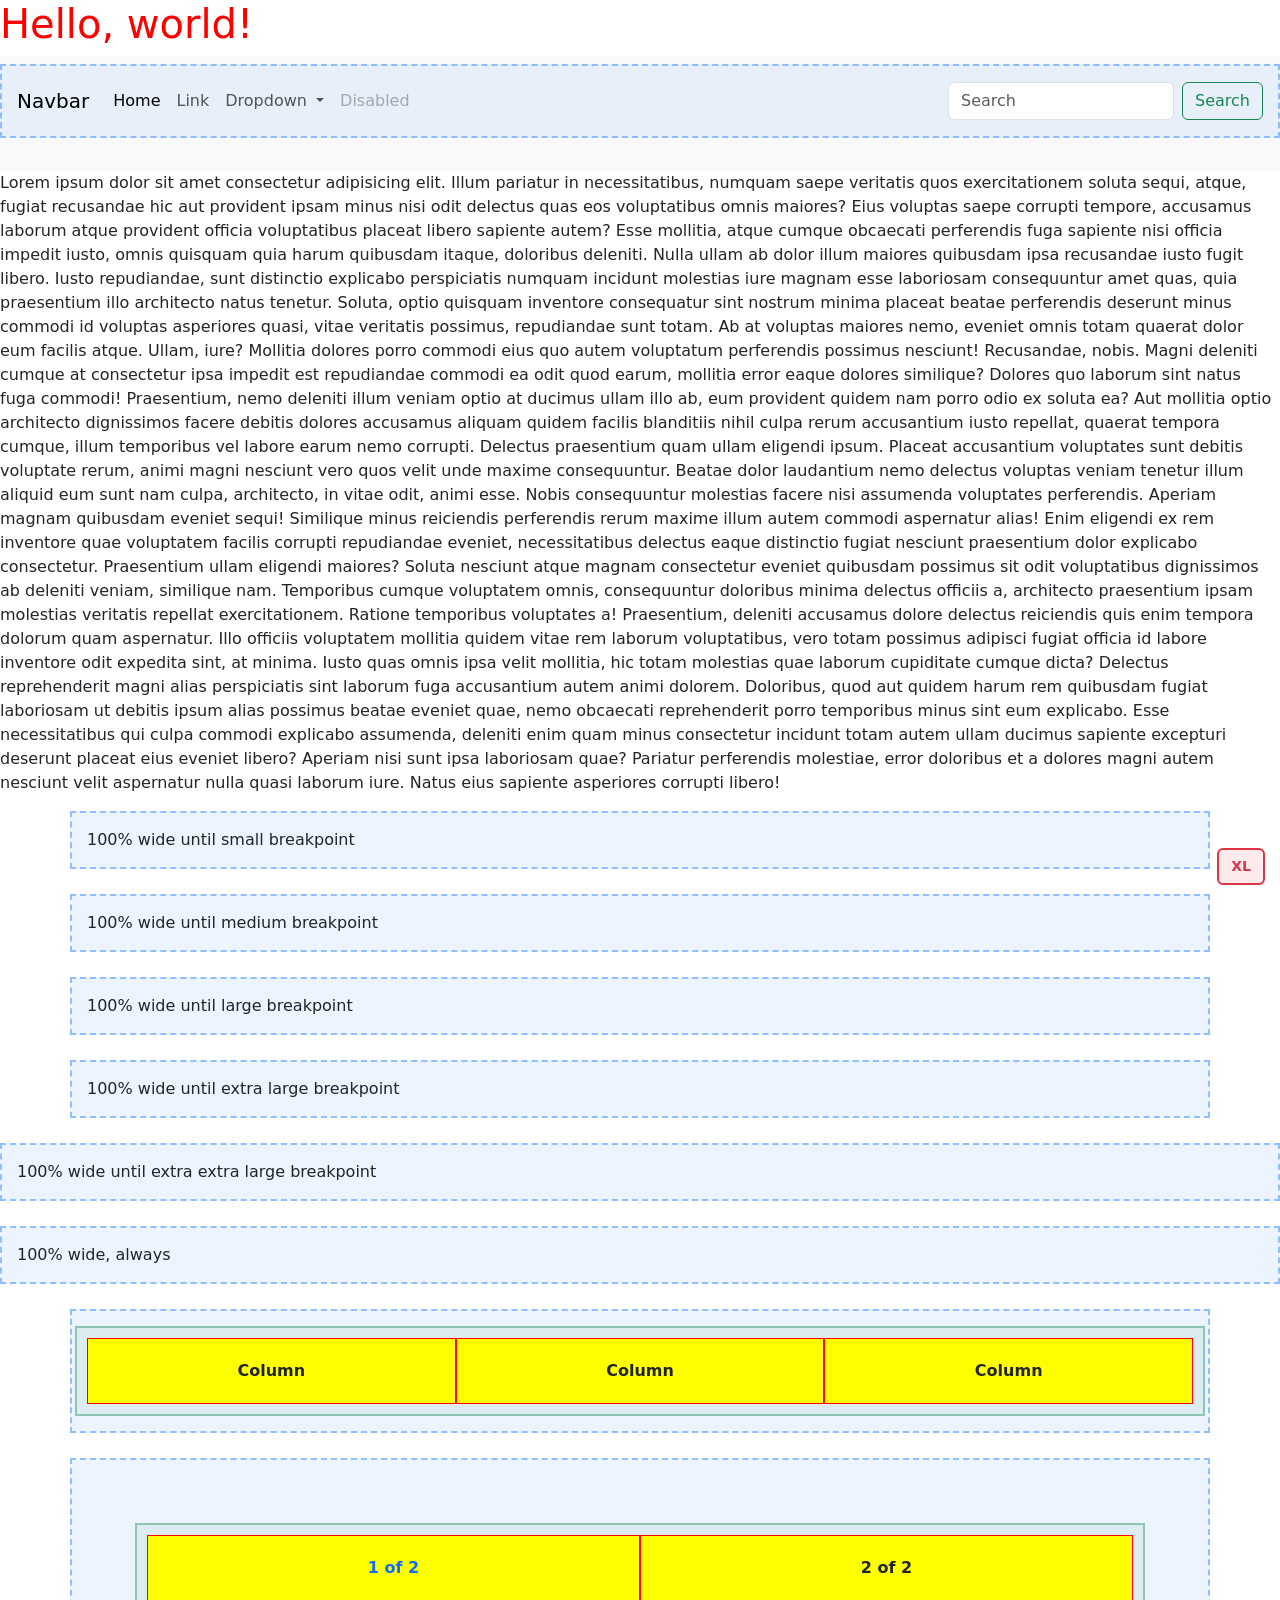
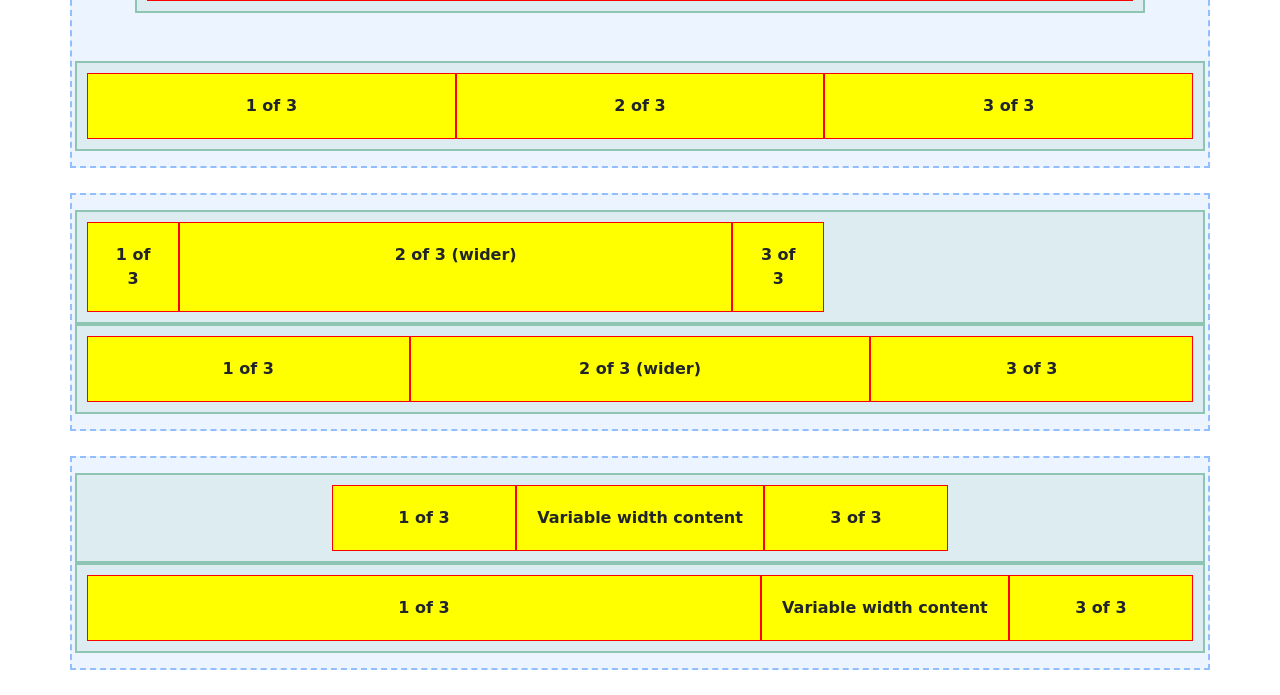
==== index.html @ 43ad9cc0 "Add Bootstrap demo page and styles Add a demo Bootstrap page (index.html) and accompanying styleshee" ====
<!doctype html>
<html lang="en">

<head>
    <meta charset="utf-8">
    <meta name="viewport" content="width=device-width, initial-scale=1">
    <title>Bootstrap demo</title>
    <link href="https://cdn.jsdelivr.net/npm/bootstrap@5.3.8/dist/css/bootstrap.min.css" rel="stylesheet"
        integrity="sha384-sRIl4kxILFvY47J16cr9ZwB07vP4J8+LH7qKQnuqkuIAvNWLzeN8tE5YBujZqJLB" crossorigin="anonymous">
    <link rel="stylesheet" href="style.css">
</head>

<body>
    <h1>Hello, world!</h1>
    <nav class="navbar navbar-expand-lg bg-body-tertiary">
        <div class="container-fluid robson">
            <a class="navbar-brand" href="#">Navbar</a>
            <button class="navbar-toggler" type="button" data-bs-toggle="collapse"
                data-bs-target="#navbarSupportedContent" aria-controls="navbarSupportedContent" aria-expanded="false"
                aria-label="Toggle navigation">
                <span class="navbar-toggler-icon"></span>
            </button>
            <div class="collapse navbar-collapse" id="navbarSupportedContent">
                <ul class="navbar-nav me-auto mb-2 mb-lg-0">
                    <li class="nav-item">
                        <a class="nav-link active" aria-current="page" href="#">Home</a>
                    </li>
                    <li class="nav-item">
                        <a class="nav-link" href="#">Link</a>
                    </li>
                    <li class="nav-item dropdown">
                        <a class="nav-link dropdown-toggle" href="#" role="button" data-bs-toggle="dropdown"
                            aria-expanded="false">
                            Dropdown
                        </a>
                        <ul class="dropdown-menu">
                            <li><a class="dropdown-item" href="#">Action</a></li>
                            <li><a class="dropdown-item" href="#">Another action</a></li>
                            <li>
                                <hr class="dropdown-divider">
                            </li>
                            <li><a class="dropdown-item" href="#">Something else here</a></li>
                        </ul>
                    </li>
                    <li class="nav-item">
                        <a class="nav-link disabled" aria-disabled="true">Disabled</a>
                    </li>
                </ul>
                <form class="d-flex" role="search">
                    <input class="form-control me-2" type="search" placeholder="Search" aria-label="Search" />
                    <button class="btn btn-outline-success" type="submit">Search</button>
                </form>
            </div>
        </div>
    </nav>


    <p>Lorem ipsum dolor sit amet consectetur adipisicing elit. Illum pariatur in necessitatibus, numquam saepe veritatis quos exercitationem soluta sequi, atque, fugiat recusandae hic aut provident ipsam minus nisi odit delectus quas eos voluptatibus omnis maiores? Eius voluptas saepe corrupti tempore, accusamus laborum atque provident officia voluptatibus placeat libero sapiente autem? Esse mollitia, atque cumque obcaecati perferendis fuga sapiente nisi officia impedit iusto, omnis quisquam quia harum quibusdam itaque, doloribus deleniti. Nulla ullam ab dolor illum maiores quibusdam ipsa recusandae iusto fugit libero. Iusto repudiandae, sunt distinctio explicabo perspiciatis numquam incidunt molestias iure magnam esse laboriosam consequuntur amet quas, quia praesentium illo architecto natus tenetur. Soluta, optio quisquam inventore consequatur sint nostrum minima placeat beatae perferendis deserunt minus commodi id voluptas asperiores quasi, vitae veritatis possimus, repudiandae sunt totam. Ab at voluptas maiores nemo, eveniet omnis totam quaerat dolor eum facilis atque. Ullam, iure? Mollitia dolores porro commodi eius quo autem voluptatum perferendis possimus nesciunt! Recusandae, nobis. Magni deleniti cumque at consectetur ipsa impedit est repudiandae commodi ea odit quod earum, mollitia error eaque dolores similique? Dolores quo laborum sint natus fuga commodi! Praesentium, nemo deleniti illum veniam optio at ducimus ullam illo ab, eum provident quidem nam porro odio ex soluta ea? Aut mollitia optio architecto dignissimos facere debitis dolores accusamus aliquam quidem facilis blanditiis nihil culpa rerum accusantium iusto repellat, quaerat tempora cumque, illum temporibus vel labore earum nemo corrupti. Delectus praesentium quam ullam eligendi ipsum. Placeat accusantium voluptates sunt debitis voluptate rerum, animi magni nesciunt vero quos velit unde maxime consequuntur. Beatae dolor laudantium nemo delectus voluptas veniam tenetur illum aliquid eum sunt nam culpa, architecto, in vitae odit, animi esse. Nobis consequuntur molestias facere nisi assumenda voluptates perferendis. Aperiam magnam quibusdam eveniet sequi! Similique minus reiciendis perferendis rerum maxime illum autem commodi aspernatur alias! Enim eligendi ex rem inventore quae voluptatem facilis corrupti repudiandae eveniet, necessitatibus delectus eaque distinctio fugiat nesciunt praesentium dolor explicabo consectetur. Praesentium ullam eligendi maiores? Soluta nesciunt atque magnam consectetur eveniet quibusdam possimus sit odit voluptatibus dignissimos ab deleniti veniam, similique nam. Temporibus cumque voluptatem omnis, consequuntur doloribus minima delectus officiis a, architecto praesentium ipsam molestias veritatis repellat exercitationem. Ratione temporibus voluptates a! Praesentium, deleniti accusamus dolore delectus reiciendis quis enim tempora dolorum quam aspernatur. Illo officiis voluptatem mollitia quidem vitae rem laborum voluptatibus, vero totam possimus adipisci fugiat officia id labore inventore odit expedita sint, at minima. Iusto quas omnis ipsa velit mollitia, hic totam molestias quae laborum cupiditate cumque dicta? Delectus reprehenderit magni alias perspiciatis sint laborum fuga accusantium autem animi dolorem. Doloribus, quod aut quidem harum rem quibusdam fugiat laboriosam ut debitis ipsum alias possimus beatae eveniet quae, nemo obcaecati reprehenderit porro temporibus minus sint eum explicabo. Esse necessitatibus qui culpa commodi explicabo assumenda, deleniti enim quam minus consectetur incidunt totam autem ullam ducimus sapiente excepturi deserunt placeat eius eveniet libero? Aperiam nisi sunt ipsa laboriosam quae? Pariatur perferendis molestiae, error doloribus et a dolores magni autem nesciunt velit aspernatur nulla quasi laborum iure. Natus eius sapiente asperiores corrupti libero!</p>





    <div class="container-sm">100% wide until small breakpoint</div>
    <div class="container-md">100% wide until medium breakpoint</div>
    <div class="container-lg">100% wide until large breakpoint</div>
    <div class="container-xl">100% wide until extra large breakpoint</div>
    <div class="container-xxl">100% wide until extra extra large breakpoint</div>
    <div class="container-fluid">100% wide, always</div>

    <div class="container text-center">
        <div class="row">
            <div class="col bg-primary">
                Column
            </div>
            <div class="col">
                Column
            </div>
            <div class="col">
                Column
            </div>
        </div>
    </div>

    <div class="container text-center">
        <div class="row m-5">
            <div class="col text-primary">
                1 of 2
            </div>
            <div class="col">
                2 of 2
            </div>
        </div>
        <div class="row">
            <div class="col">
                1 of 3
            </div>
            <div class="col">
                2 of 3
            </div>
            <div class="col">
                3 of 3
            </div>
        </div>
    </div>


    <div class="container text-center">
        <div class="row">
            <div class="col-1">
                1 of 3
            </div>
            <div class="col-6">
                2 of 3 (wider)
            </div>
            <div class="col-1">
                3 of 3
            </div>
        </div>
        <div class="row">
            <div class="col">
                1 of 3
            </div>
            <div class="col-5">
                2 of 3 (wider)
            </div>
            <div class="col">
                3 of 3
            </div>
        </div>
    </div>


    <div class="container text-center">
        <div class="row justify-content-md-center">
            <div class="col col-lg-2">
                1 of 3
            </div>
            <div class="col-md-auto">
                Variable width content
            </div>
            <div class="col col-lg-2">
                3 of 3
            </div>
        </div>
        <div class="row">
            <div class="col">
                1 of 3
            </div>
            <div class="col-md-auto">
                Variable width content
            </div>
            <div class="col col-lg-2">
                3 of 3
            </div>
        </div>
    </div>













<!-- REFERENCIA DE TAMANHO DE TELA -->

    <div class="breakpoint-indicator">
        <span class="bp bp-xs">XS</span>
        <span class="bp bp-sm">SM</span>
        <span class="bp bp-md">MD</span>
        <span class="bp bp-lg">LG</span>
        <span class="bp bp-xl">XL</span>
        <span class="bp bp-xxl">XXL</span>
    </div>

    <script src="https://cdn.jsdelivr.net/npm/bootstrap@5.3.8/dist/js/bootstrap.bundle.min.js"
        integrity="sha384-FKyoEForCGlyvwx9Hj09JcYn3nv7wiPVlz7YYwJrWVcXK/BmnVDxM+D2scQbITxI"
        crossorigin="anonymous"></script>
</body>

</html>
---- style.css ----
/* ===== CONTAINERS ===== */
.container,
.container-sm,
.container-md,
.container-lg,
.container-xl,
.container-xxl,
.container-fluid {
    background-color: rgba(13, 110, 253, 0.08);
    border: 2px dashed rgba(13, 110, 253, 0.4);
    padding: 15px;
    margin-bottom: 25px;
}

/* ===== ROWS ===== */
.row {
    background-color: rgba(25, 135, 84, 0.08);
    border: 2px solid rgba(25, 135, 84, 0.4);
    padding: 10px;
}

/* ===== COLUNAS ===== */
.col,
[class^="col-"] {
    background-color: yellow !important;
    border: 1px solid red;
    padding: 20px;
    font-weight: 600;
}


h1 {
    color: red;
}

.aoba {
    color: blue;
}



/* #region ===== BREAKPOINT INDICATOR ===== */

.breakpoint-indicator {
    position: fixed;
    bottom: 15px;
    right: 15px;
    background: rgba(220, 53, 69, 0.1);
    border: 2px solid #dc3545;
    padding: 6px 12px;
    border-radius: 6px;
    font-weight: bold;
    font-size: 14px;
    color: #dc3545;
    z-index: 9999;
}

.bp {
    display: none;
}

/* XS default */
.bp-xs {
    display: inline;
}

/* SM */
@media (min-width: 576px) {
    .bp { display: none; }
    .bp-sm { display: inline; }
}

/* MD */
@media (min-width: 768px) {
    .bp { display: none; }
    .bp-md { display: inline; }
}

/* LG */
@media (min-width: 992px) {
    .bp { display: none; }
    .bp-lg { display: inline; }
}

/* XL */
@media (min-width: 1200px) {
    .bp { display: none; }
    .bp-xl { display: inline; }
}

/* XXL */
@media (min-width: 1400px) {
    .bp { display: none; }
    .bp-xxl { display: inline; }
}

/* #endregion */
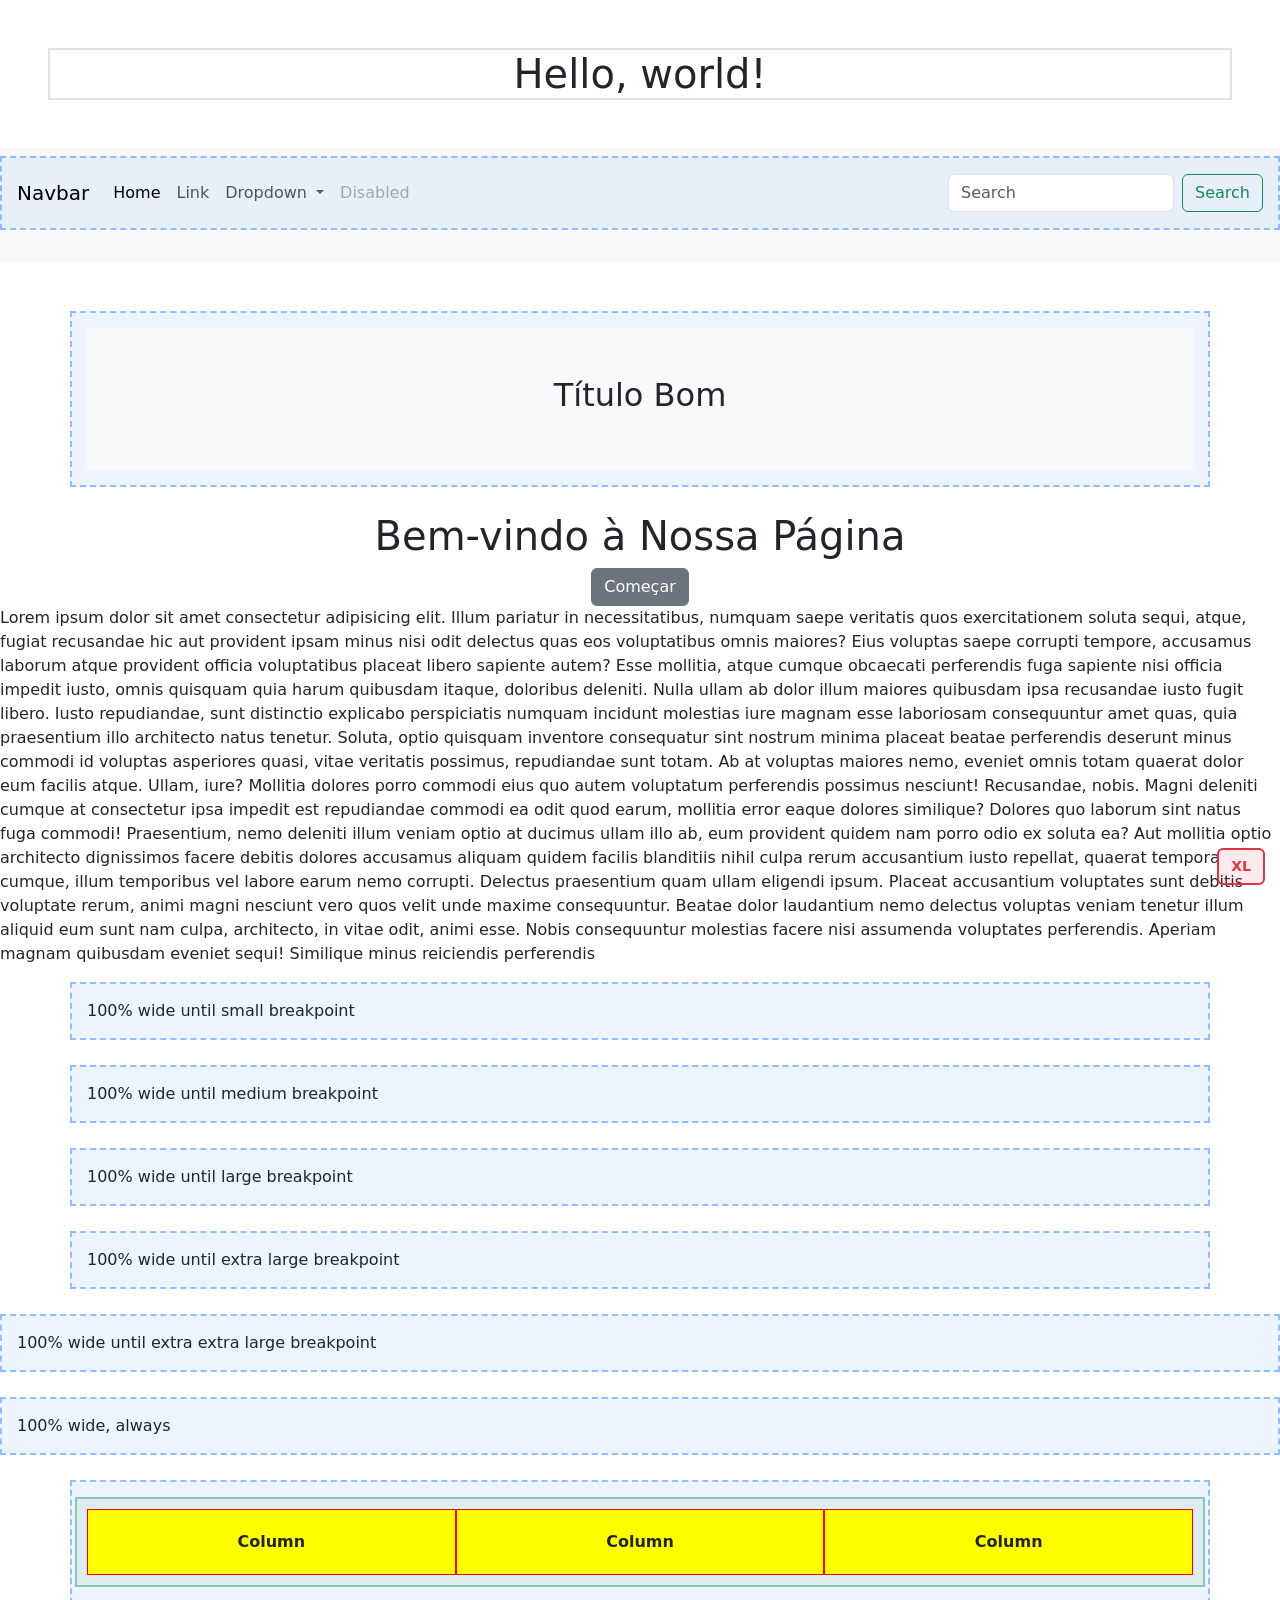
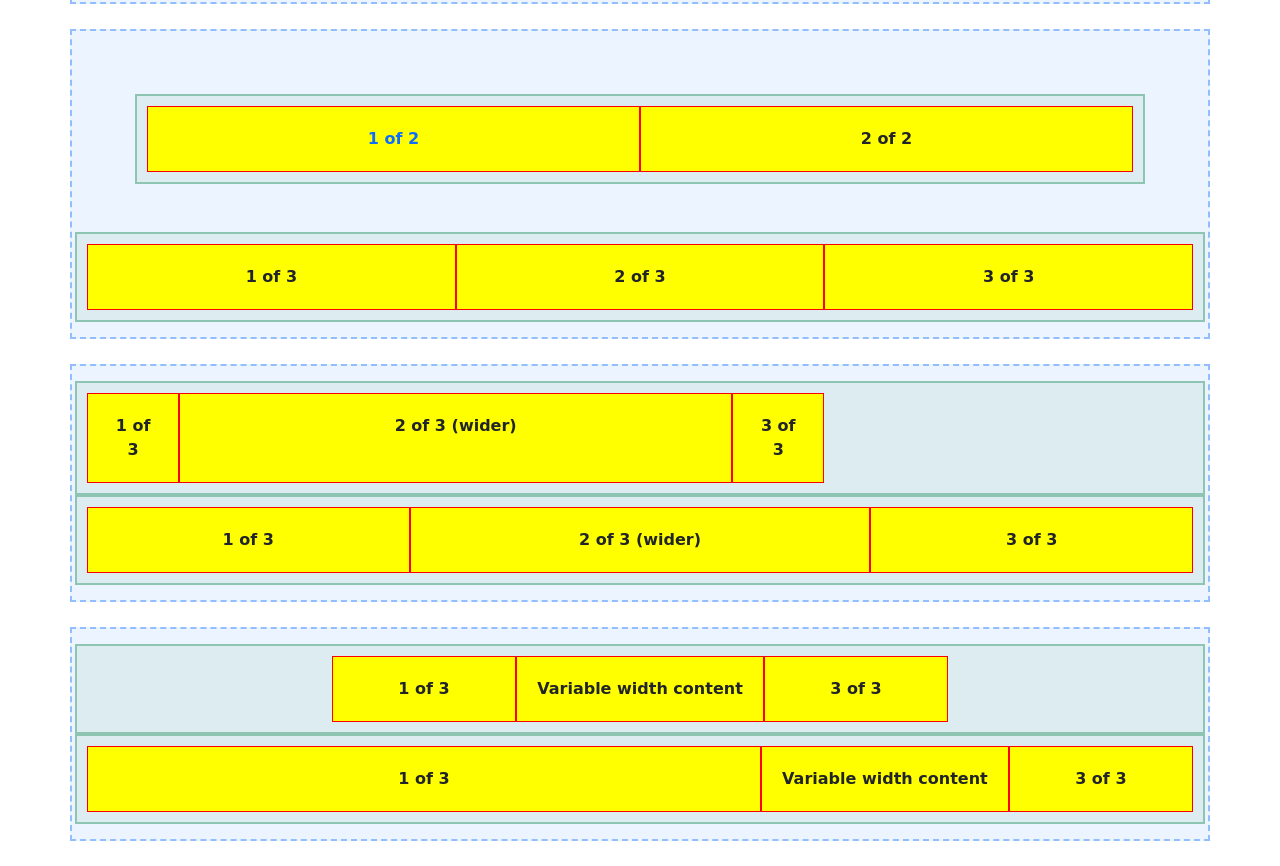
==== commit 800f9e87: "Add hero and welcome sections; remove unused CSS Update index.html to center the main heading and ad" ====
--- a/index.html
+++ b/index.html
@@ -11,7 +11,7 @@
 </head>
 
 <body>
-    <h1>Hello, world!</h1>
+    <h1 class="text-center m-5 border border-2">Hello, world!</h1>
     <nav class="navbar navbar-expand-lg bg-body-tertiary">
         <div class="container-fluid robson">
             <a class="navbar-brand" href="#">Navbar</a>
@@ -54,8 +54,39 @@
         </div>
     </nav>
 
-
-    <p>Lorem ipsum dolor sit amet consectetur adipisicing elit. Illum pariatur in necessitatibus, numquam saepe veritatis quos exercitationem soluta sequi, atque, fugiat recusandae hic aut provident ipsam minus nisi odit delectus quas eos voluptatibus omnis maiores? Eius voluptas saepe corrupti tempore, accusamus laborum atque provident officia voluptatibus placeat libero sapiente autem? Esse mollitia, atque cumque obcaecati perferendis fuga sapiente nisi officia impedit iusto, omnis quisquam quia harum quibusdam itaque, doloribus deleniti. Nulla ullam ab dolor illum maiores quibusdam ipsa recusandae iusto fugit libero. Iusto repudiandae, sunt distinctio explicabo perspiciatis numquam incidunt molestias iure magnam esse laboriosam consequuntur amet quas, quia praesentium illo architecto natus tenetur. Soluta, optio quisquam inventore consequatur sint nostrum minima placeat beatae perferendis deserunt minus commodi id voluptas asperiores quasi, vitae veritatis possimus, repudiandae sunt totam. Ab at voluptas maiores nemo, eveniet omnis totam quaerat dolor eum facilis atque. Ullam, iure? Mollitia dolores porro commodi eius quo autem voluptatum perferendis possimus nesciunt! Recusandae, nobis. Magni deleniti cumque at consectetur ipsa impedit est repudiandae commodi ea odit quod earum, mollitia error eaque dolores similique? Dolores quo laborum sint natus fuga commodi! Praesentium, nemo deleniti illum veniam optio at ducimus ullam illo ab, eum provident quidem nam porro odio ex soluta ea? Aut mollitia optio architecto dignissimos facere debitis dolores accusamus aliquam quidem facilis blanditiis nihil culpa rerum accusantium iusto repellat, quaerat tempora cumque, illum temporibus vel labore earum nemo corrupti. Delectus praesentium quam ullam eligendi ipsum. Placeat accusantium voluptates sunt debitis voluptate rerum, animi magni nesciunt vero quos velit unde maxime consequuntur. Beatae dolor laudantium nemo delectus voluptas veniam tenetur illum aliquid eum sunt nam culpa, architecto, in vitae odit, animi esse. Nobis consequuntur molestias facere nisi assumenda voluptates perferendis. Aperiam magnam quibusdam eveniet sequi! Similique minus reiciendis perferendis rerum maxime illum autem commodi aspernatur alias! Enim eligendi ex rem inventore quae voluptatem facilis corrupti repudiandae eveniet, necessitatibus delectus eaque distinctio fugiat nesciunt praesentium dolor explicabo consectetur. Praesentium ullam eligendi maiores? Soluta nesciunt atque magnam consectetur eveniet quibusdam possimus sit odit voluptatibus dignissimos ab deleniti veniam, similique nam. Temporibus cumque voluptatem omnis, consequuntur doloribus minima delectus officiis a, architecto praesentium ipsam molestias veritatis repellat exercitationem. Ratione temporibus voluptates a! Praesentium, deleniti accusamus dolore delectus reiciendis quis enim tempora dolorum quam aspernatur. Illo officiis voluptatem mollitia quidem vitae rem laborum voluptatibus, vero totam possimus adipisci fugiat officia id labore inventore odit expedita sint, at minima. Iusto quas omnis ipsa velit mollitia, hic totam molestias quae laborum cupiditate cumque dicta? Delectus reprehenderit magni alias perspiciatis sint laborum fuga accusantium autem animi dolorem. Doloribus, quod aut quidem harum rem quibusdam fugiat laboriosam ut debitis ipsum alias possimus beatae eveniet quae, nemo obcaecati reprehenderit porro temporibus minus sint eum explicabo. Esse necessitatibus qui culpa commodi explicabo assumenda, deleniti enim quam minus consectetur incidunt totam autem ullam ducimus sapiente excepturi deserunt placeat eius eveniet libero? Aperiam nisi sunt ipsa laboriosam quae? Pariatur perferendis molestiae, error doloribus et a dolores magni autem nesciunt velit aspernatur nulla quasi laborum iure. Natus eius sapiente asperiores corrupti libero!</p>
+    <div class="container mt-5">
+        <div class="p-5 bg-light text-center justify-content-center align-items-start ">
+            <h2>Título Bom</h2>
+
+        </div>
+    </div>
+
+    <div class="text-center">
+        <h1>Bem-vindo à Nossa Página</h1>
+        <button class="btn btn-secondary">Começar</button>
+    </div>
+
+    <p>Lorem ipsum dolor sit amet consectetur adipisicing elit. Illum pariatur in necessitatibus, numquam saepe
+        veritatis quos exercitationem soluta sequi, atque, fugiat recusandae hic aut provident ipsam minus nisi odit
+        delectus quas eos voluptatibus omnis maiores? Eius voluptas saepe corrupti tempore, accusamus laborum atque
+        provident officia voluptatibus placeat libero sapiente autem? Esse mollitia, atque cumque obcaecati perferendis
+        fuga sapiente nisi officia impedit iusto, omnis quisquam quia harum quibusdam itaque, doloribus deleniti. Nulla
+        ullam ab dolor illum maiores quibusdam ipsa recusandae iusto fugit libero. Iusto repudiandae, sunt distinctio
+        explicabo perspiciatis numquam incidunt molestias iure magnam esse laboriosam consequuntur amet quas, quia
+        praesentium illo architecto natus tenetur. Soluta, optio quisquam inventore consequatur sint nostrum minima
+        placeat beatae perferendis deserunt minus commodi id voluptas asperiores quasi, vitae veritatis possimus,
+        repudiandae sunt totam. Ab at voluptas maiores nemo, eveniet omnis totam quaerat dolor eum facilis atque. Ullam,
+        iure? Mollitia dolores porro commodi eius quo autem voluptatum perferendis possimus nesciunt! Recusandae, nobis.
+        Magni deleniti cumque at consectetur ipsa impedit est repudiandae commodi ea odit quod earum, mollitia error
+        eaque dolores similique? Dolores quo laborum sint natus fuga commodi! Praesentium, nemo deleniti illum veniam
+        optio at ducimus ullam illo ab, eum provident quidem nam porro odio ex soluta ea? Aut mollitia optio architecto
+        dignissimos facere debitis dolores accusamus aliquam quidem facilis blanditiis nihil culpa rerum accusantium
+        iusto repellat, quaerat tempora cumque, illum temporibus vel labore earum nemo corrupti. Delectus praesentium
+        quam ullam eligendi ipsum. Placeat accusantium voluptates sunt debitis voluptate rerum, animi magni nesciunt
+        vero quos velit unde maxime consequuntur. Beatae dolor laudantium nemo delectus voluptas veniam tenetur illum
+        aliquid eum sunt nam culpa, architecto, in vitae odit, animi esse. Nobis consequuntur molestias facere nisi
+        assumenda voluptates perferendis. Aperiam magnam quibusdam eveniet sequi! Similique minus reiciendis perferendis
+    </p>
 
 
 
@@ -157,18 +188,7 @@
     </div>
 
 
-
-
-
-
-
-
-
-
-
-
-
-<!-- REFERENCIA DE TAMANHO DE TELA -->
+    <!-- REFERENCIA DE TAMANHO DE TELA!! -->
 
     <div class="breakpoint-indicator">
         <span class="bp bp-xs">XS</span>
--- a/style.css
+++ b/style.css
@@ -26,15 +26,6 @@
     border: 1px solid red;
     padding: 20px;
     font-weight: 600;
-}
-
-
-h1 {
-    color: red;
-}
-
-.aoba {
-    color: blue;
 }
 
 
